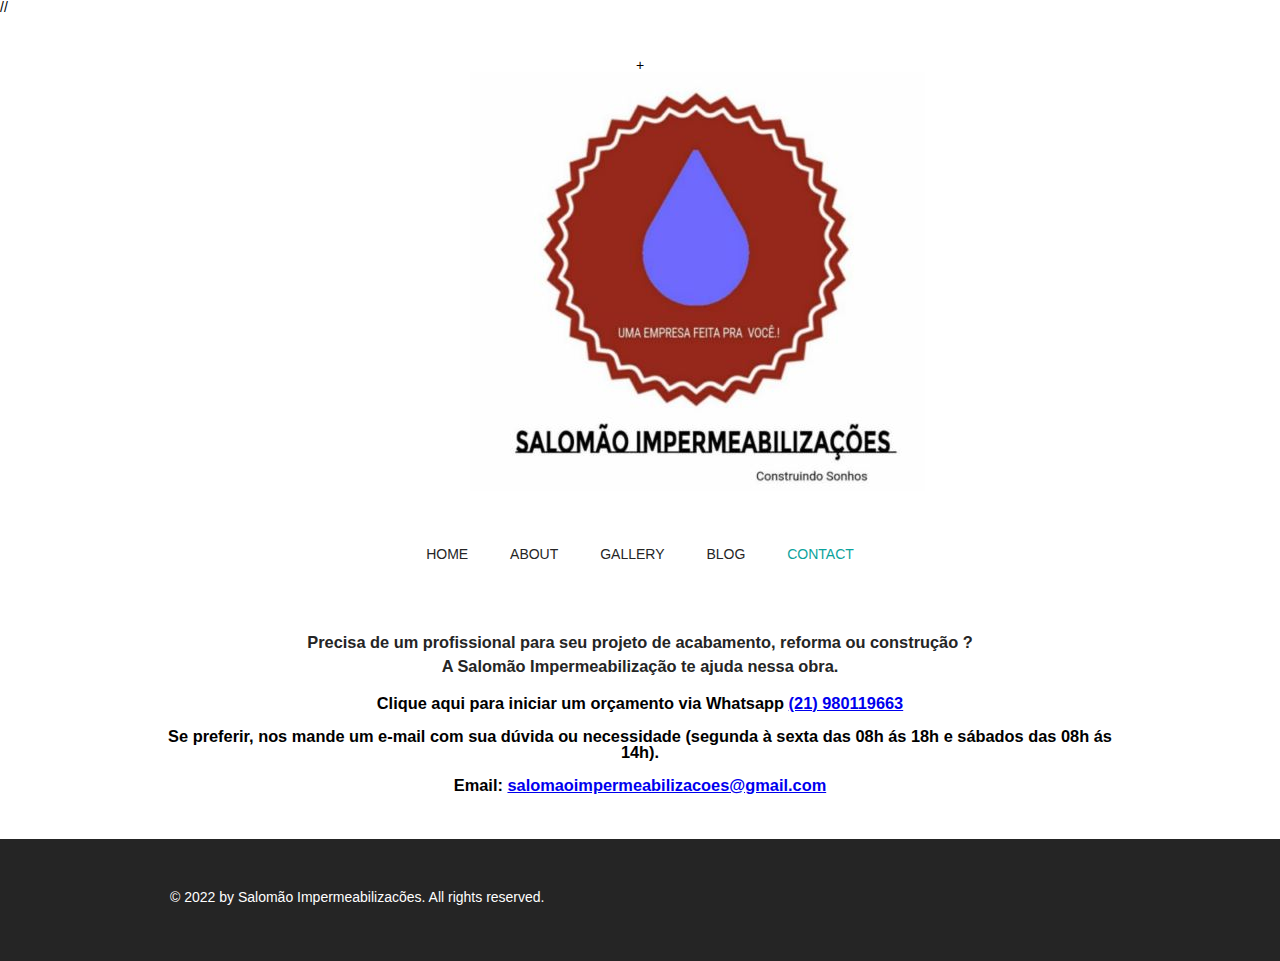
==== contact.html @ 50639d74 "Versão 1" ====
<!DOCTYPE HTML>
<!-- Website Template by freewebsitetemplates.com -->
<html>
<head>
	<meta charset="UTF-8">
	<title>Contact</title>
	//<link rel="stylesheet" href="css/style.css" type="text/css">
</head>
<body>
	<div id="header">
		<div class="section">
			+
            <a href="index.html" class="logo">
                <img src="images/logo1.JPG" alt="">
            </a>
			<ul>
				<li>
					<a href="index.html">home</a>
				</li>
				<li>
					<a href="index.html">about</a>
				</li>
				<li>
					<a href="index.html">gallery</a>
				</li>
				<li>
					<a href="index.html">blog</a>
				</li>
				<li class="selected">
					<a href="contact.html">contact</a>
				</li>
			</ul>
		</div>
	</div>
	<div id="body">
		<div class="article">

			
            <h3> <p>Precisa de um profissional para seu projeto de acabamento, reforma ou construção ? </p>
                <p> A Salomão Impermeabilização te ajuda nessa obra.</p></h3>
	
				<h3><span>Clique aqui para iniciar um orçamento via Whatsapp <a href="  https://wa.me/5521980119663">(21) 980119663</a></h3>
                <h3> Se preferir, nos mande um e-mail com sua dúvida ou necessidade (segunda à sexta das 08h ás 18h e sábados das 08h ás 14h).</h3>
                <h3><span>Email: <a href="salomaoimpermeabilizacoes@gmail.com">salomaoimpermeabilizacoes@gmail.com</a></h3>
			
			
		</div>
	</div>
	<div id="footer">
		<div>
			<p>&copy; 2022 by Salomão Impermeabilizacões. All rights reserved.</p>
			
		</div>
	</div>
</body>
</html>
---- css/style.css ----
/* Website Template by freewebsitetemplates.com */
@font-face {
	font-family: 'poller_oneregular';
	src: url('../fonts/pollerone/pollerone-webfont.eot');
	src: url('../fonts/pollerone/pollerone-webfont.eot?#iefix') format('embedded-opentype'),
		 url('../fonts/pollerone/pollerone-webfont.woff') format('woff'),
		 url('../fonts/pollerone/pollerone-webfont.ttf') format('truetype'),
		 url('../fonts/pollerone/pollerone-webfont.svg#poller_oneregular') format('svg');
}
@font-face {
	font-family: 'leckerli_oneregular';
	src: url('../fonts/leckerlione/leckerlione-regular-webfont.eot');
	src: url('../fonts/leckerlione/leckerlione-regular-webfont.eot?#iefix') format('embedded-opentype'),
		 url('../fonts/leckerlione/leckerlione-regular-webfont.woff') format('woff'),
		 url('../fonts/leckerlione/leckerlione-regular-webfont.ttf') format('truetype'),
		 url('../fonts/leckerlione/leckerlione-regular-webfont.svg#leckerli_oneregular') format('svg');
}

body {
	background: #fff;
	font-family: Arial, Helvetica, sans-serif;
	font-size: 14px;
	font-weight: normal;
	line-height: 1;
	margin: 0;
	min-width: 960px;
	padding: 0;
}
p {
	color: #252525;
	line-height: 24px;
	margin: 0;
	padding: 0;
}
p a {
	color: #252525;
	text-decoration: underline;
}
p a:hover {
	color: #898989;
}
#header {
	margin: 0 auto;
	padding: 44px 0 50px;
	text-align: center;
	width: 960px;
}
#header a.logo {
	display: block;
	margin: 0 auto;
	padding: 0;
	width: 340px;
}
#header a.logo img {
	border: 0;
	display: block;
	margin: 0;
	padding: 0;
}
#header ul {
	margin: 0;
	padding: 56px 0 0;
}
#header ul li {
	display: inline;
	list-style: none;
	margin: 0;
	padding: 0 19px;
}
#header ul li a {
	color: #252525;
	display: inline-block;
	font-family: "Arial Black", Gadget, sans-serif;
	font-size: 14px;
	font-weight: normal;
	margin: 0;
	padding: 0 0 3px;
	text-decoration: none;
	text-transform: uppercase;
}
#header ul li a:hover, #header ul li.selected a {
	color: #0ba39c;
}
#body {
	margin: 0;
	padding: 0 0 30px;
	text-align: center;
}
#body h1 {
	color: #fff;
	display: inline;
	font-family: poller_oneregular;
	font-size: 35px;
	font-weight: normal;
	margin: 0;
	padding: 0;
	text-transform: uppercase;
}
#body h1 span {
	background: #b92f2f;
	display: inline-block;
	padding: 15px 28px 12px;
}
#body > div {
	margin: 0 auto;
	padding: 0;
	width: 960px;
}
#body > div img {
	border: 2px solid #292929;
	margin: 24px 0 0;
	padding: 0;
}
#body > div .article {
	margin: 0 auto;
	padding: 30px 30px 0;
	width: 560px;
}
#body > div .article h2 {
	font-family: "Arial Black", Gadget, sans-serif;
	font-size: 25px;
	font-weight: normal;
	margin: 0 0 30px;
}
#body > div .article h3 {
	color: #0e0504;
	line-height: 24px;
	margin: 0;
	padding: 0;
}
#body > div .article h4 {
	background: #252525;
	color: #fff;
	display: inline-block;
	font-family: "Arial Black", Gadget, sans-serif;
	font-size: 25px;
	font-weight: normal;
	margin: 0 0 30px;
	padding: 8px 27px 10px;
}
#body > div .article p {
	margin: 0 0 30px;
}
#body div ul {
	margin: 0;
	padding: 24px 10px 0;
	width: 940px;
}
#body div ul li {
	border: 2px solid #1a1a1a;
	display: block;
	list-style: none;
	margin: 0 0 13px;
	overflow: hidden;
	padding: 0;
}
#body div ul li .figure {
	border-right: 2px solid #1a1a1a;
	float: left;
	margin: 0;
	padding: 0;
	width: 376px;
}
#body div ul li img {
	border: 0;
	display: block;
	margin: 0;
	padding: 0;
	opacity: 0.8;
	transition: 0.5s ease-in-out;
}
#body div ul li .figure:hover img {
	opacity: 1;
}
#body div ul li div {
	float: left;
	margin: 0;
	padding: 63px 0 20px;
	width: 558px;
}
#body div ul li div h3 {
	color: #252525;
	font-family: "Arial Black", Gadget, sans-serif;
	font-size: 25px;
	font-weight: normal;
	margin: 0;
	padding: 0;
	text-transform: uppercase;
}
#body div ul li div p {
	padding: 30px 30px 18px;
}
#body div ul li div a.more {
	background: #000;
	color: #fff;
	display: inline-block;
	font-family: "Arial Black", Gadget, sans-serif;
	font-size: 18px;
	font-weight: normal;
	margin: 0;
	padding: 8px 28px;
	text-decoration: none;
	text-transform: uppercase;
}
#body div ul li div a.more:hover {
	color: #252525;
	background: #fff;
	border: 2px solid #252525;
}
#body #featured {
	margin: 0 0 13px;
	padding: 0;
	position: relative;
	width: 100%;
}
#body #featured img {
	border: 0;
	display: block;
	margin: 0;
	padding: 0;
	width: 100%;
}
#body #featured div {
	left: 50%;
	margin-left: -480px;
	margin-top: -171px;
	padding: 0 0 0 470px;
	position: absolute;
	top: 50%;
	text-align: left;
	width: 490px;
}
#body #featured div h2 {
	background: #fff;
	color: #000;
	display: inline-block;
	font-family: poller_oneregular;
	font-size: 20px;
	font-weight: normal;
	margin: 0 0 18px;
	padding: 23px 27px 20px;
	text-transform: uppercase;
}
#body #featured div span {
	background: #252525;
	color: #fff;
	display: inline-block;
	font-size: 20px;
	margin: 7px 0;
	padding: 12px 27px;
}
#body #featured div a {
	background: #0ba39c;
	color: #fff;
	display: inline-block;
	font-size: 16px;
	margin: 15px 0 0;
	padding: 26px 27px 22px;
	text-align: center;
	text-decoration: none;
	text-transform: uppercase;
}
#body #featured div a:hover {
	background: #1fc3bc;
}
#body > ul {
	margin: 0 auto;
	overflow: hidden;
	padding: 24px 0 0;
	width: 960px;
}
#body > ul li {
	display: block;
	float: left;
	margin: 0 10px 20px;
	padding: 0;
	width: 300px;
}
#body > ul li a {
	color: #000;
	display: block;
	font-family: poller_oneregular;
	font-size: 20px;
	font-weight: normal;
	margin: 0;
	padding: 0;
	text-align: center;
	text-decoration: none;
	text-transform: uppercase;
}
#body > ul li a img {
	border: 2px solid #1a1a1a;
	display: block;
	margin: 0;
	padding: 0;
	opacity: .8;
	transition: 0.5s ease-in-out;
}
#body > ul li a:hover img {
	opacity: 1;
}
#body > ul li a span {
	display: block;
	margin: 0;
	padding: 33px 0 0;
}
#body form {
	margin: 0 auto;
	padding: 24px 0 0;
	width: 620px;
}
#body form input, #body form textarea {
	border: 2px solid #252525;
	color: #252525;
	font-family: Arial, Helvetica, sans-serif;
	font-size: 15px;
	font-weight: normal;
	margin: 0 0 37px;
	padding: 20px 10px;
	text-align: center;
	text-transform: uppercase;
	width: 596px;
}
#body form textarea {
	height: 175px;
	overflow: auto;
	resize: none;
}
#body form #send {
	background: #252525;
	color: #fff;
	font-family: "Arial Black", Gadget, sans-serif;
	font-size: 15px;
	font-weight: normal;
	display: inline-block;
	padding: 20px 28px;
	width: auto;
}
#body form #send:hover {
	background: #fff;
	color: #252525;
	cursor: pointer;
}
#footer {
	background: #252525;
	margin: 0;
	padding: 36px 0 42px;
}
#footer div {
	margin: 0 auto;
	overflow: hidden;
	padding: 0;
	width: 960px;
}
#footer div p {
	color: #fff;
	float: left;
	line-height: 44px;
	margin: 0 0 0 10px;
	padding: 0;
}
#footer div ul {
	display: block;
	float: right;
	margin: 0;
	overflow: hidden;
	padding: 0;
	width: 256px;
}
#footer div ul li {
	display: block;
	float: left;
	list-style: none;
	margin: 0 10px;
	padding: 0;
	width: 44px;
}
#footer div ul li a {
	background: url(../images/icons.jpg) no-repeat 0 0;
	display: block;
	height: 44px;
	margin: 0;
	padding: 0;
	text-indent: -99999px;
	width: 44px;
}
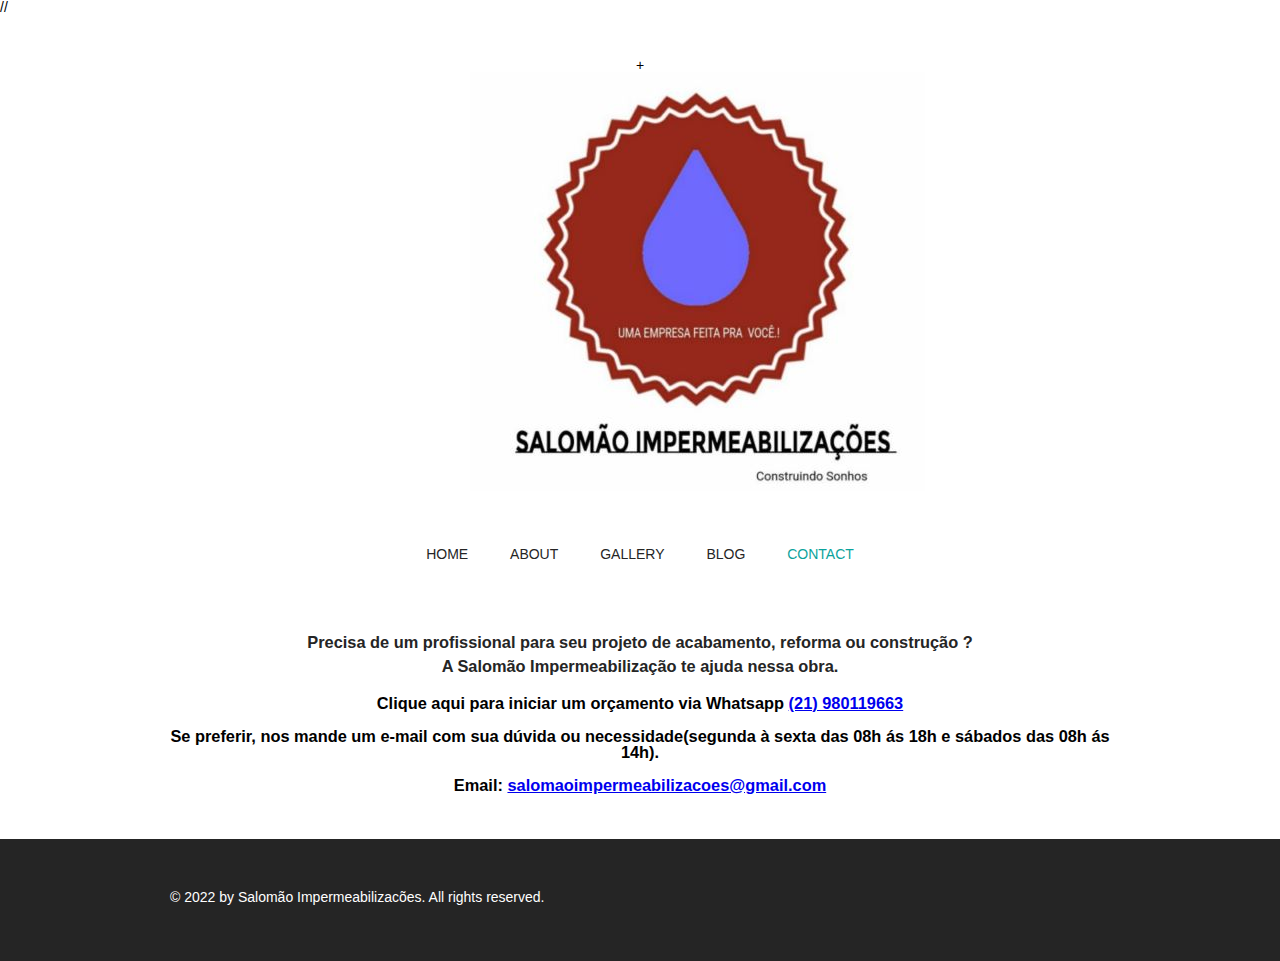
==== commit 0dd21e71: "Versão 1.0 Pagina index e contatos em andamento" ====
--- a/contact.html
+++ b/contact.html
@@ -40,7 +40,7 @@
                 <p> A Salomão Impermeabilização te ajuda nessa obra.</p></h3>
 	
 				<h3><span>Clique aqui para iniciar um orçamento via Whatsapp <a href="  https://wa.me/5521980119663">(21) 980119663</a></h3>
-                <h3> Se preferir, nos mande um e-mail com sua dúvida ou necessidade (segunda à sexta das 08h ás 18h e sábados das 08h ás 14h).</h3>
+                <h3> Se preferir, nos mande um e-mail com sua dúvida ou necessidade(segunda à sexta das 08h ás 18h e sábados das 08h ás 14h).</h3>
                 <h3><span>Email: <a href="salomaoimpermeabilizacoes@gmail.com">salomaoimpermeabilizacoes@gmail.com</a></h3>
 			
 			
